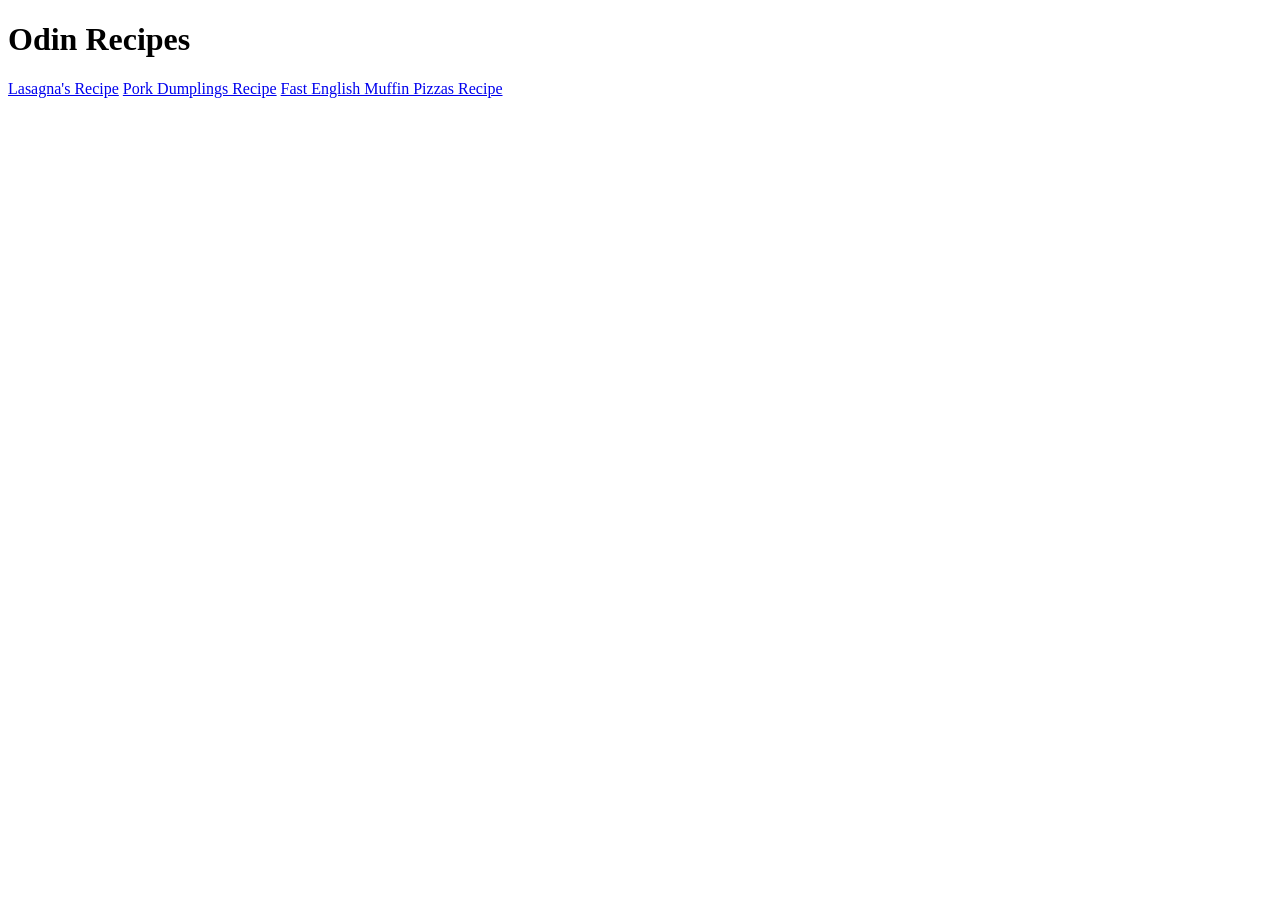
==== index.html @ 0b4bec5b "Made recipes" ====
<!DOCTYPE html>
<html lang="en">
<head>
    <meta charset="UTF-8">
    <meta name="viewport" content="width=device-width, initial-scale=1.0">
    <title>Odin Recipes</title>
</head>
<body>
    <h1>Odin Recipes</h1>
    <a href="recipes/lasagna.html">Lasagna's Recipe</a>
    <a href="recipes/pork-dumplings.html">Pork Dumplings Recipe</a>
    <a href="recipes/fast-english-muffin-pizzas.html">Fast English Muffin Pizzas Recipe</a>
</body>
</html>
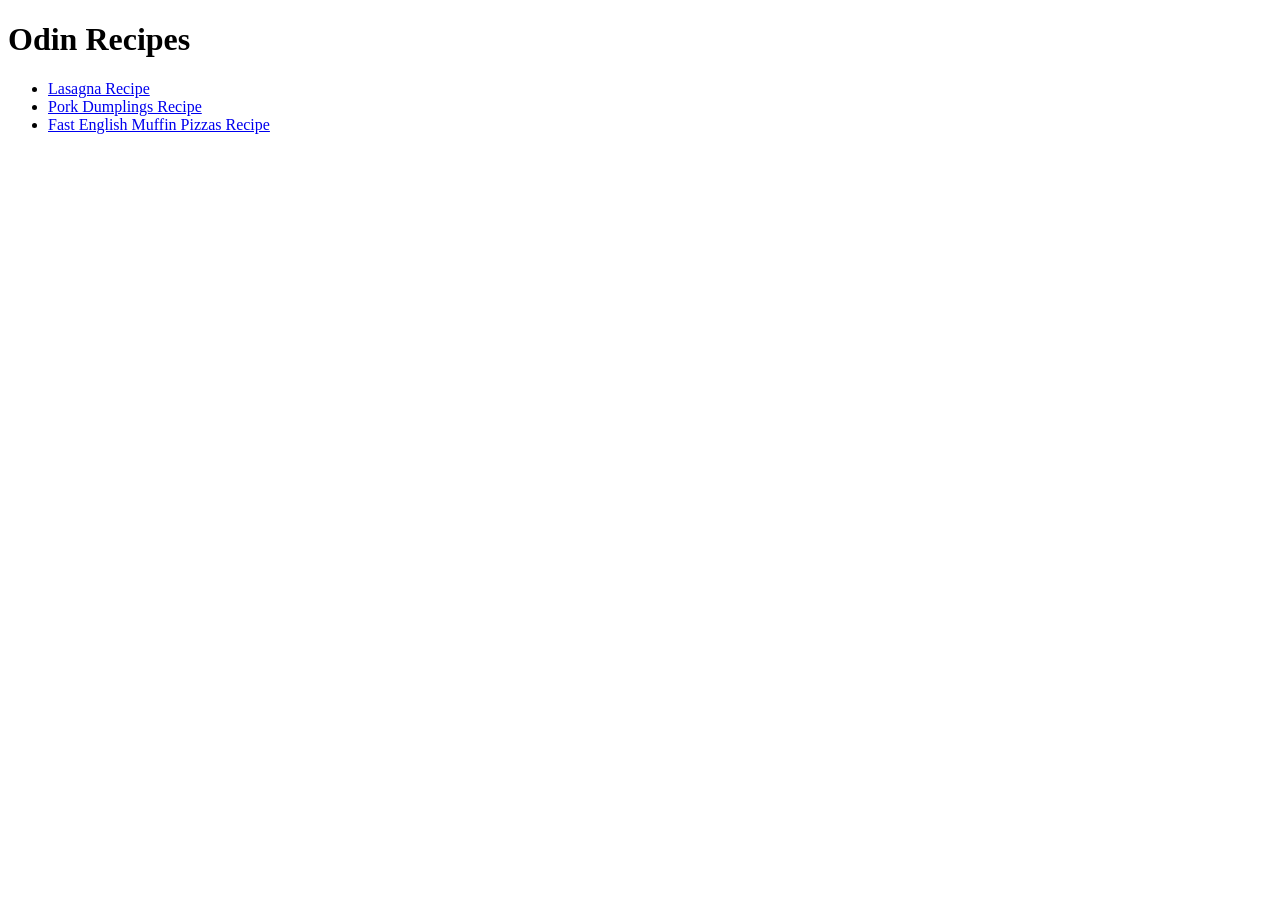
==== commit efc3d944: "Add list to index.html" ====
--- a/index.html
+++ b/index.html
@@ -7,8 +7,11 @@
 </head>
 <body>
     <h1>Odin Recipes</h1>
-    <a href="recipes/lasagna.html">Lasagna's Recipe</a>
-    <a href="recipes/pork-dumplings.html">Pork Dumplings Recipe</a>
-    <a href="recipes/fast-english-muffin-pizzas.html">Fast English Muffin Pizzas Recipe</a>
+    <ul>
+        <li><a href="recipes/lasagna.html">Lasagna Recipe</a></li>
+        <li><a href="recipes/pork-dumplings.html">Pork Dumplings Recipe</a></li>
+        <li><a href="recipes/fast-english-muffin-pizzas.html">Fast English Muffin Pizzas Recipe</a></li>
+    </ul>
+    
 </body>
 </html>
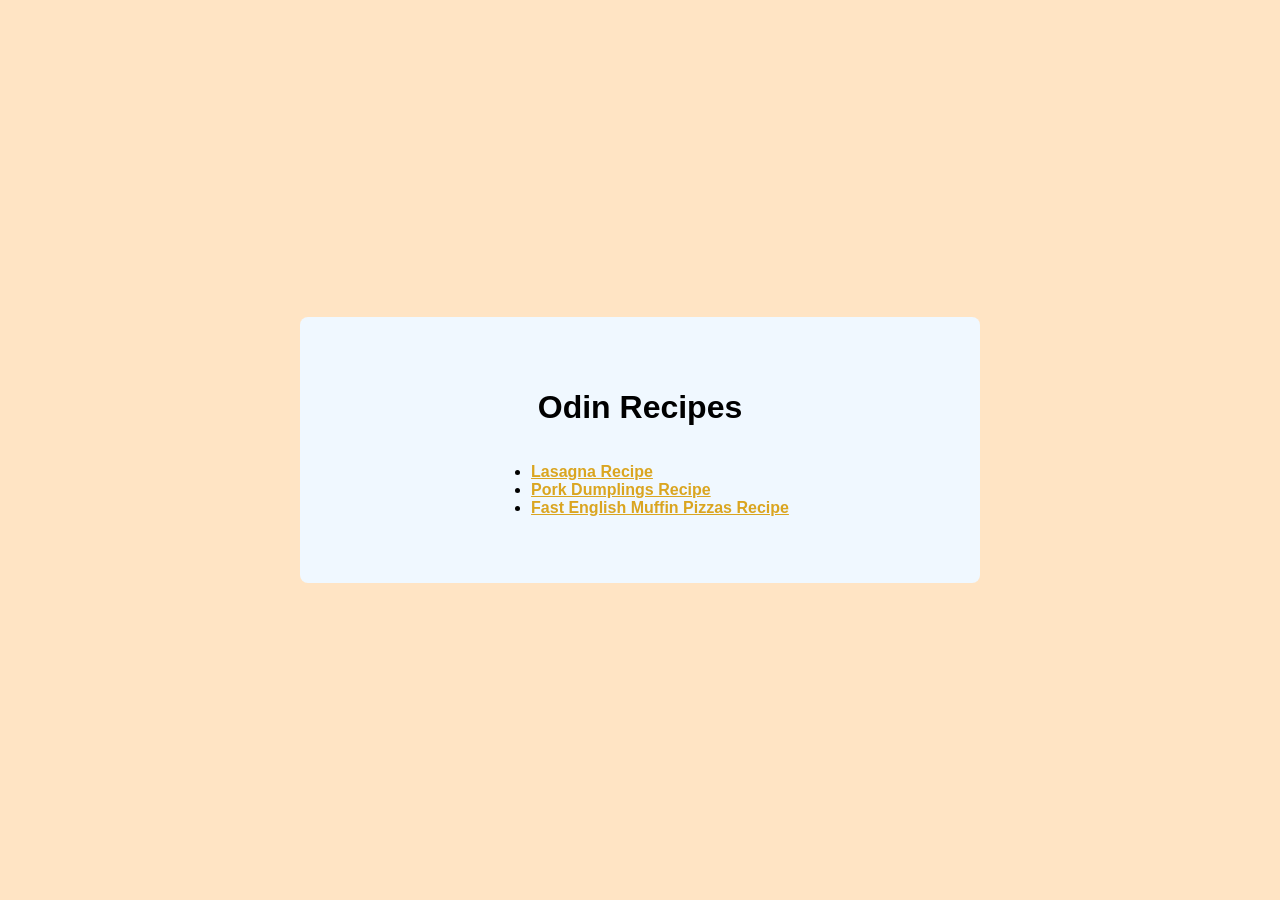
==== commit 749c8d1b: "Add style.css and some minor tweaks like classes" ====
--- a/index.html
+++ b/index.html
@@ -4,14 +4,17 @@
     <meta charset="UTF-8">
     <meta name="viewport" content="width=device-width, initial-scale=1.0">
     <title>Odin Recipes</title>
+    <link rel="stylesheet" href="style.css">
 </head>
 <body>
-    <h1>Odin Recipes</h1>
-    <ul>
-        <li><a href="recipes/lasagna.html">Lasagna Recipe</a></li>
-        <li><a href="recipes/pork-dumplings.html">Pork Dumplings Recipe</a></li>
-        <li><a href="recipes/fast-english-muffin-pizzas.html">Fast English Muffin Pizzas Recipe</a></li>
-    </ul>
+    <div class="card">
+        <h1>Odin Recipes</h1>
+        <ul class="list">
+            <li><a href="recipes/lasagna.html">Lasagna Recipe</a></li>
+            <li><a href="recipes/pork-dumplings.html">Pork Dumplings Recipe</a></li>
+            <li><a href="recipes/fast-english-muffin-pizzas.html">Fast English Muffin Pizzas Recipe</a></li>
+        </ul>
+    </div>
     
 </body>
 </html>
--- a/style.css
+++ b/style.css
@@ -0,0 +1,45 @@
+body {
+    background-color: bisque;
+    font-family: "Open Sans",sans-serif;
+    font-size: 16px;
+    display: flex;
+    margin: 0;
+    justify-content: center;
+    align-items: center;
+    min-height: 100vh;
+
+}
+h1 {
+    text-align: center;
+}
+
+h2 {
+    color: goldenrod;
+}
+.foods {
+    max-width: 100%;
+    height: auto;
+    margin-top: 15px;
+    border-radius: 4px;
+}
+.card {
+    display: flex;
+    padding: 50px 40px;
+    max-width: 600px;
+    flex-direction: column;
+    align-items: center;
+    text-align: center;
+    margin-top: 50px;
+    margin-bottom: 50px;
+    width: 100%;
+    border-radius: 8px;
+    background-color: aliceblue;
+
+}
+.list {
+    text-align: left;
+}
+a {
+    color: goldenrod;
+    font-weight: bold;
+}
